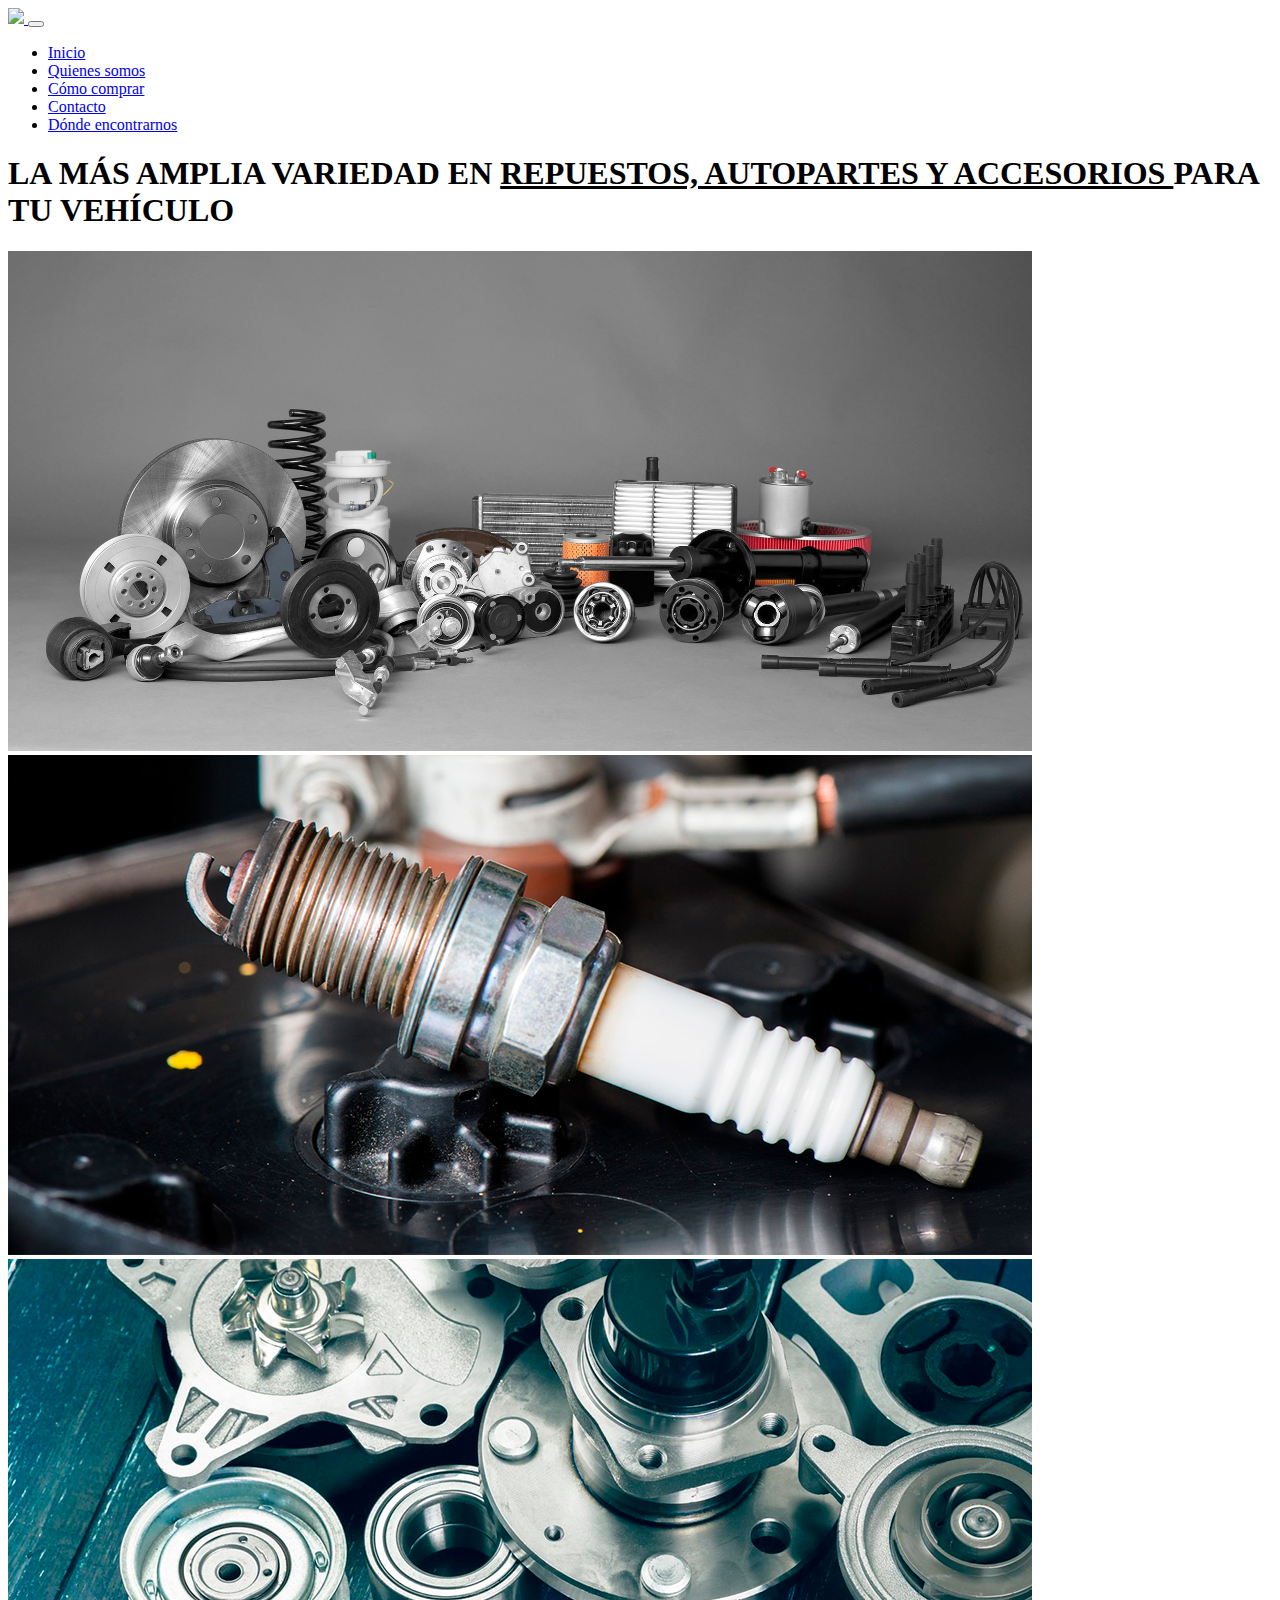
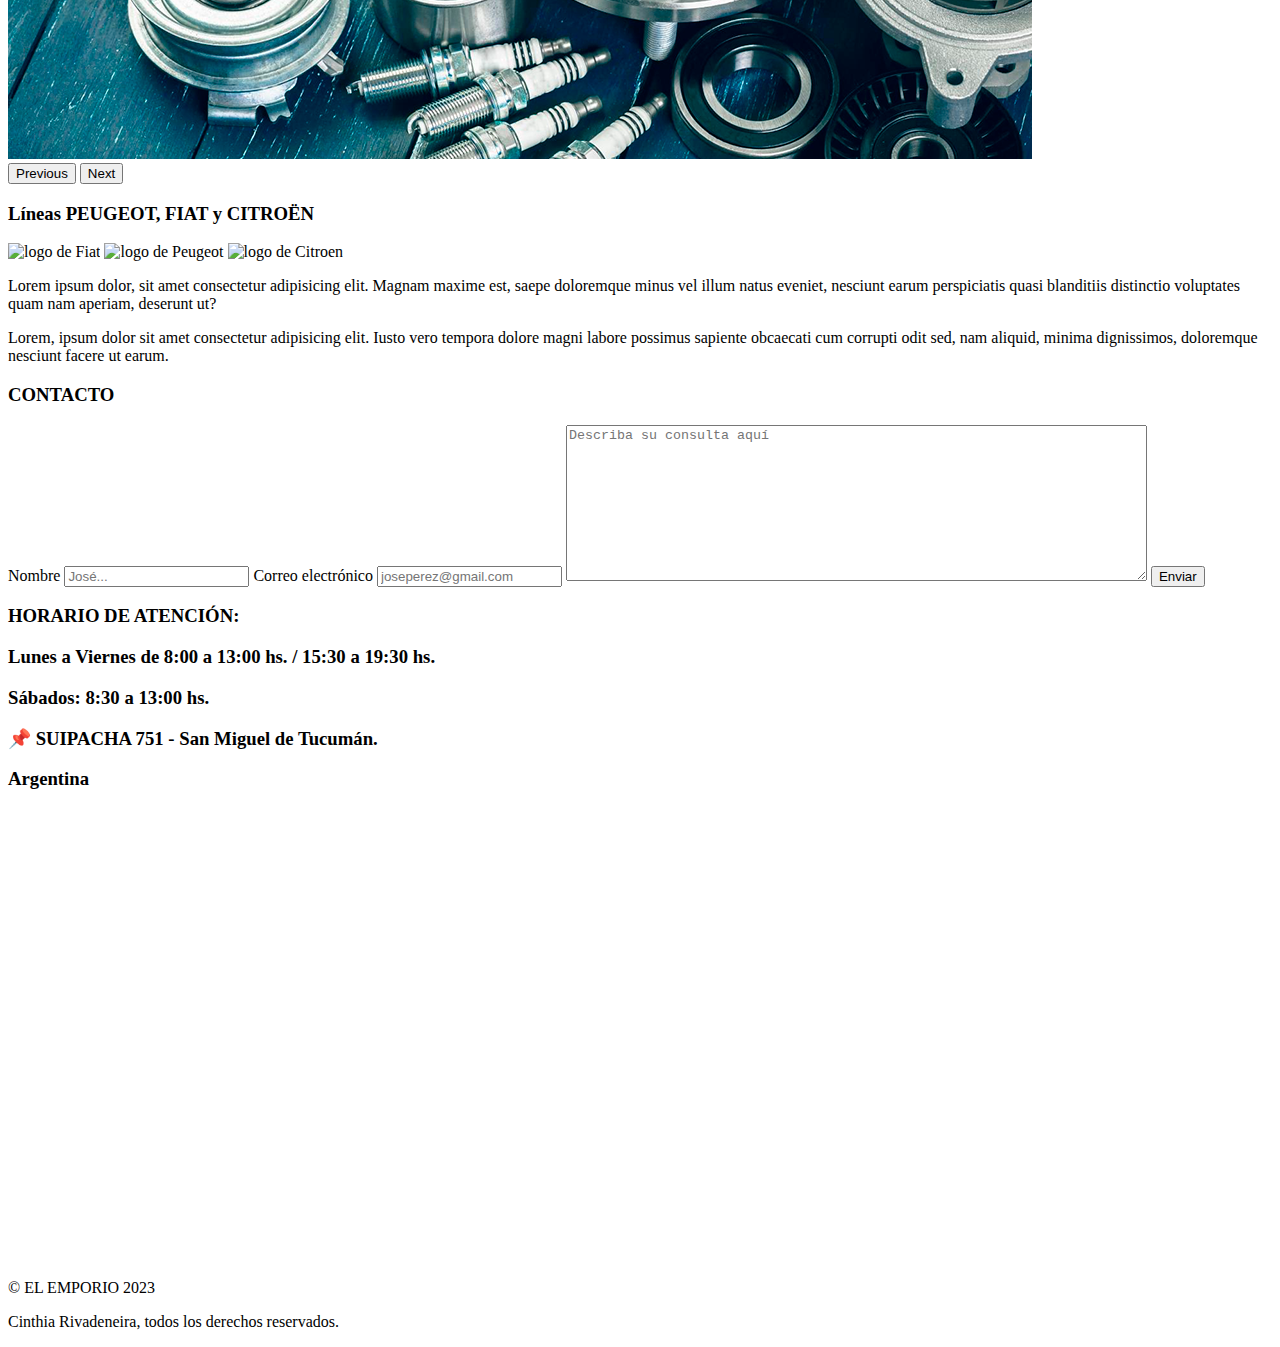
==== index.html @ 5044930b "renombro las rutas de las imágenes y agrego descripciones de las mismas" ====
<!DOCTYPE html>
<html lang="en">

<head>
  <meta charset="UTF-8">
  <meta name="viewport" content="width=device-width, initial-scale=1.0">
  <link href="https://cdn.jsdelivr.net/npm/bootstrap@5.3.2/dist/css/bootstrap.min.css" rel="stylesheet"
    integrity="sha384-T3c6CoIi6uLrA9TneNEoa7RxnatzjcDSCmG1MXxSR1GAsXEV/Dwwykc2MPK8M2HN" crossorigin="anonymous">
  <link rel="styleshet" href="./styles/reset.css">
  <link rel="stylesheet" href="./styles/style.css">
  <link rel="stylesheet" href="https://cdnjs.cloudflare.com/ajax/libs/animate.css/4.1.1/animate.min.css" />


  <title>EL EMPORIO</title>
</head>
<header>
  <!--comienza navbar-->
  <nav class="navbar navbar-expand-lg bg-body-tertiary" id="menu">
    <div class="container-fluid">
      <a class="navbar-brand" href="#">
        <img src="./media/logo/vert blanco.png" class="logo">
      </a>
      <button class="navbar-toggler" type="button" data-bs-toggle="collapse" data-bs-target="#navbarSupportedContent"
        aria-controls="navbarSupportedContent" aria-expanded="false" aria-label="Toggle navigation">
        <span class="navbar-toggler-icon"></span>
      </button>
      <div class="collapse navbar-collapse" id="navbarSupportedContent">
        <ul class="navbar-nav me-auto mb-2 mb-lg-0">
          <li class="nav-item">
            <a class="nav-link active" id="inicio" aria-current="page" href="#">Inicio</a>
          </li>
          <li class="nav-item">
            <a class="nav-link" id="yellow" href="#">Quienes somos</a>
          </li>
          <li class="nav-item">
            <a class="nav-link" id="yellow" href="#">Cómo comprar</a>
          </li>
          <li class="nav-item">
            <a class="nav-link" id="yellow" href="#">Contacto</a>
          </li>
          <li class="nav-item">
            <a class="nav-link" id="yellow" href="#">Dónde encontrarnos</a>
          </li>
          </form>
      </div>
    </div>
  </nav>
  <!--finaliza navbar-->
</header>






<main>
  <h1> LA MÁS AMPLIA VARIEDAD EN <span class="spanintro"> <u>REPUESTOS, AUTOPARTES Y ACCESORIOS </u> </span> PARA TU
    VEHÍCULO</h1>
  <!--comienza carousel-->
  <div id="carouselExampleFade" class="carousel slide carousel-fade">
    <div class="carousel-inner">
      <div class="carousel-item active">
        <img src="./media/img/7.jpg" class="d-block w-100" alt="imagen de conjunto de repuestos">
      </div>
      <div class="carousel-item">
        <img src="./media/img/11.jpg.png" class="d-block w-100" alt="imagen de bujía">
      </div>
      <div class="carousel-item">
        <img src="./media/img/1.jpg.png" class="d-block w-100" alt="imagen de conjunto de repuestos">
      </div>
    </div>
    <button class="carousel-control-prev" type="button" data-bs-target="#carouselExampleFade" data-bs-slide="prev">
      <span class="carousel-control-prev-icon" aria-hidden="true"></span>
      <span class="visually-hidden">Previous</span>
    </button>
    <button class="carousel-control-next" type="button" data-bs-target="#carouselExampleFade" data-bs-slide="next">
      <span class="carousel-control-next-icon" aria-hidden="true"></span>
      <span class="visually-hidden">Next</span>
    </button>
  </div>
  <!--finaliza carousel-->
</main>

<body>
  <section>
    <h3 class="animate__animated animate__slideInRight"> Líneas PEUGEOT, FIAT y CITROËN </h3>
    <article id="lineas" class="animate__animated animate__slideInRight">
      <img src="/media/marcas/fiat.png" alt="logo de Fiat" width="15%">
      <img src="/media/marcas/peugeot.png" alt="logo de Peugeot" width="15%">
      <img src="/media/marcas/citroen.png" class="citroen" alt="logo de Citroen" width="18%">
    </article>
    <article>
      <p>Lorem ipsum dolor, sit amet consectetur adipisicing elit. Magnam maxime est, saepe doloremque minus vel illum
        natus eveniet, nesciunt earum perspiciatis quasi blanditiis distinctio voluptates quam nam aperiam, deserunt ut?
      </p>
      <p>Lorem, ipsum dolor sit amet consectetur adipisicing elit. Iusto vero tempora dolore magni labore possimus
        sapiente obcaecati cum corrupti odit sed, nam aliquid, minima dignissimos, doloremque nesciunt facere ut earum.
      </p>
    </article>
  </section>

  <!--comienza formulario-->

  <section class="contacto">
    <h3>CONTACTO</h3>
    <form action="" method="get" class="form">
      <label for="nombre" class="nombrel"> Nombre </label>
      <input type="text" class="nombrei" name="nombre" placeholder="José..." required>
      <label for="correo" class="correol">Correo electrónico</label>
      <input type="email" class="correoi" name="correo" placeholder="joseperez@gmail.com" required>
      <textarea name="consulta" cols="70" rows="10" placeholder="Describa su consulta aquí"></textarea>
      <input type="submit" value="Enviar" id="botonenv" class="btnenviar">
    </form>
  </section>

  <!--finaliza formulario-->

  <!--comienza ubicación-->
  <section class=lugar>
    <h3> HORARIO DE ATENCIÓN:
      <p class="horario"> Lunes a Viernes de 8:00 a 13:00 hs. / 15:30 a 19:30 hs. </p>
      <p class="horario">Sábados: 8:30 a 13:00 hs.</p>
      <h3> 📌 SUIPACHA 751 - San Miguel de Tucumán. </h3>
      <h3 class="arg"> Argentina </h3>
      <iframe
        src="https://www.google.com/maps/embed?pb=!1m18!1m12!1m3!1d3560.682985231226!2d-65.2168693251583!3d-26.818220989261174!2m3!1f0!2f0!3f0!3m2!1i1024!2i768!4f13.1!3m3!1m2!1s0x94225c3f56e51367%3A0x4e8964316e9c5e3b!2sEl%20Emporio!5e0!3m2!1ses-419!2sar!4v1696555944123!5m2!1ses-419!2sar"
        width="600" height="450" style="border:0;" allowfullscreen="" loading="lazy"
        referrerpolicy="no-referrer-when-downgrade" width="10%" class="mapa"></iframe>
  </section>

  <!--finaliza ubicación-->

  <footer class="copy">
    <p class="copyd"> © EL EMPORIO 2023 </p>
    <p class="copyn"> Cinthia Rivadeneira, todos los derechos reservados.</p>
  </footer>
  <script src="https://cdn.jsdelivr.net/npm/bootstrap@5.3.2/dist/js/bootstrap.bundle.min.js"
    integrity="sha384-C6RzsynM9kWDrMNeT87bh95OGNyZPhcTNXj1NW7RuBCsyN/o0jlpcV8Qyq46cDfL"
    crossorigin="anonymous"></script>
</body>

</html>
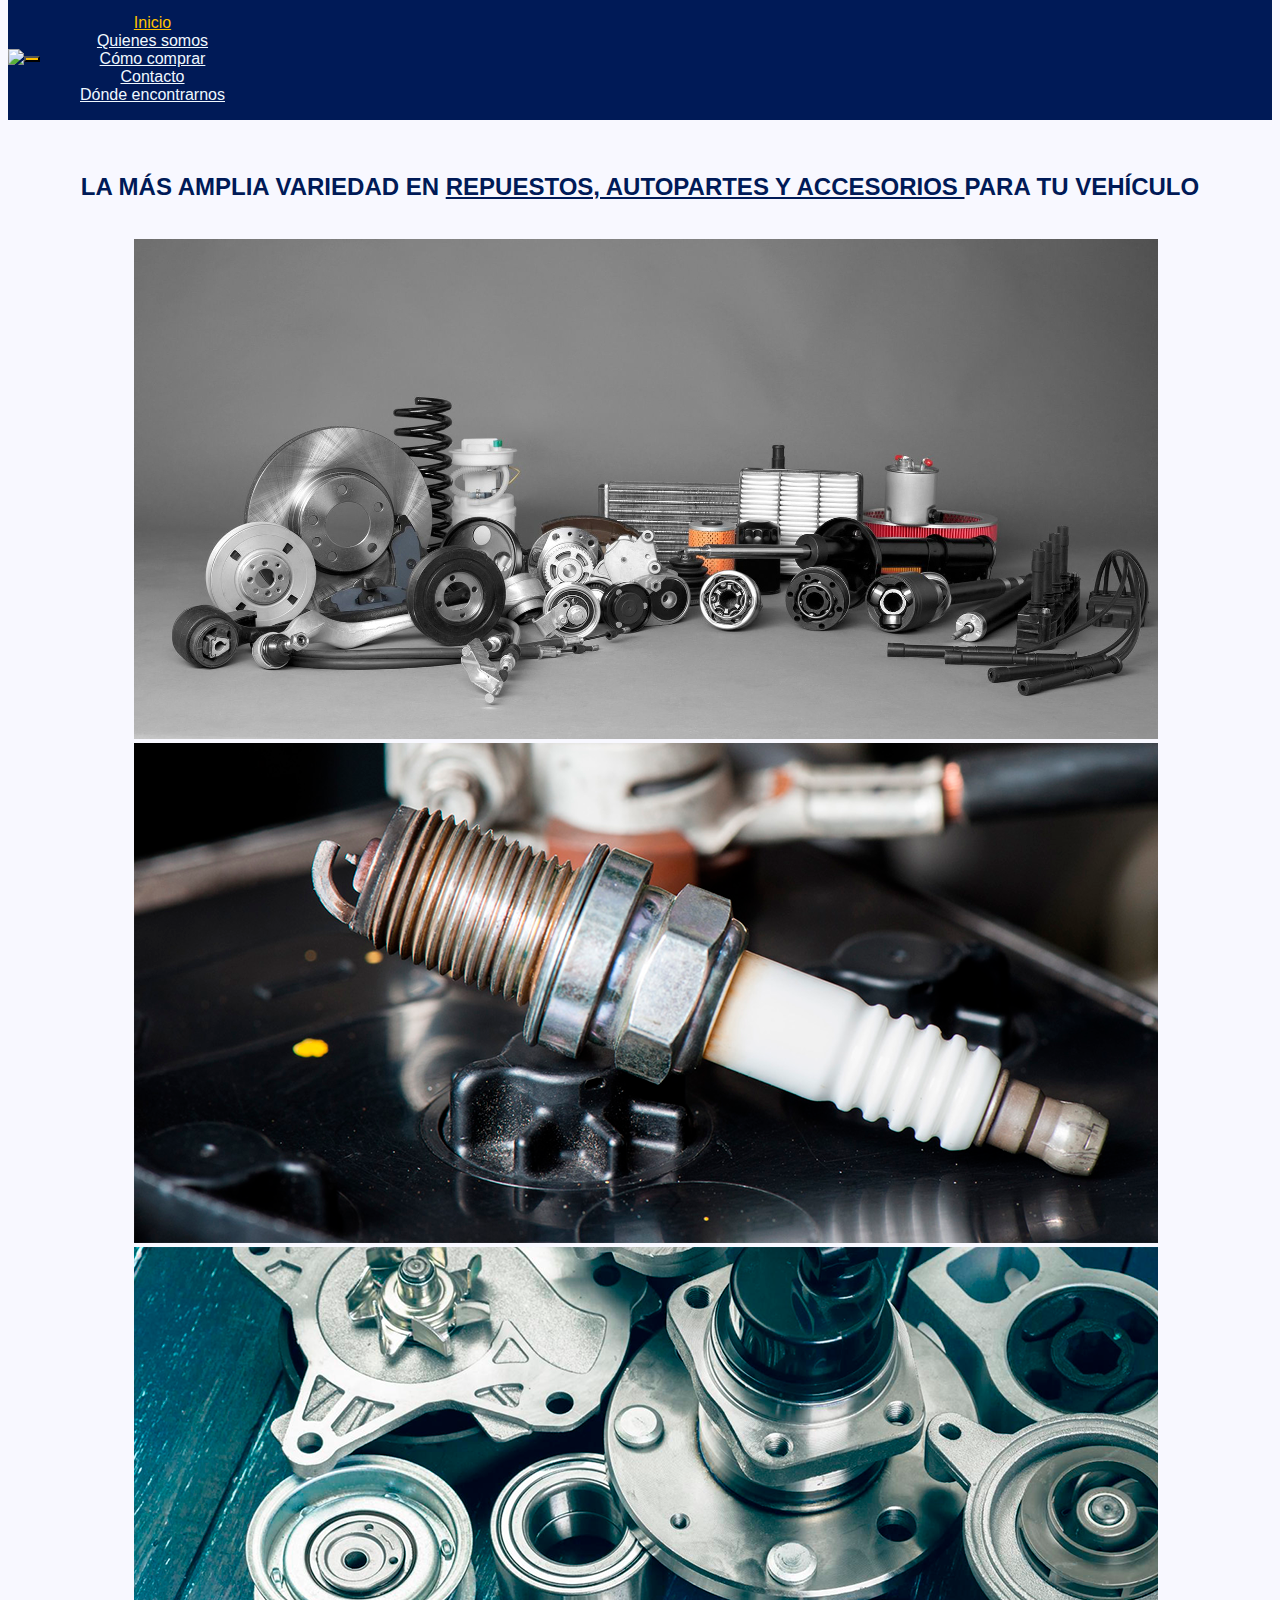
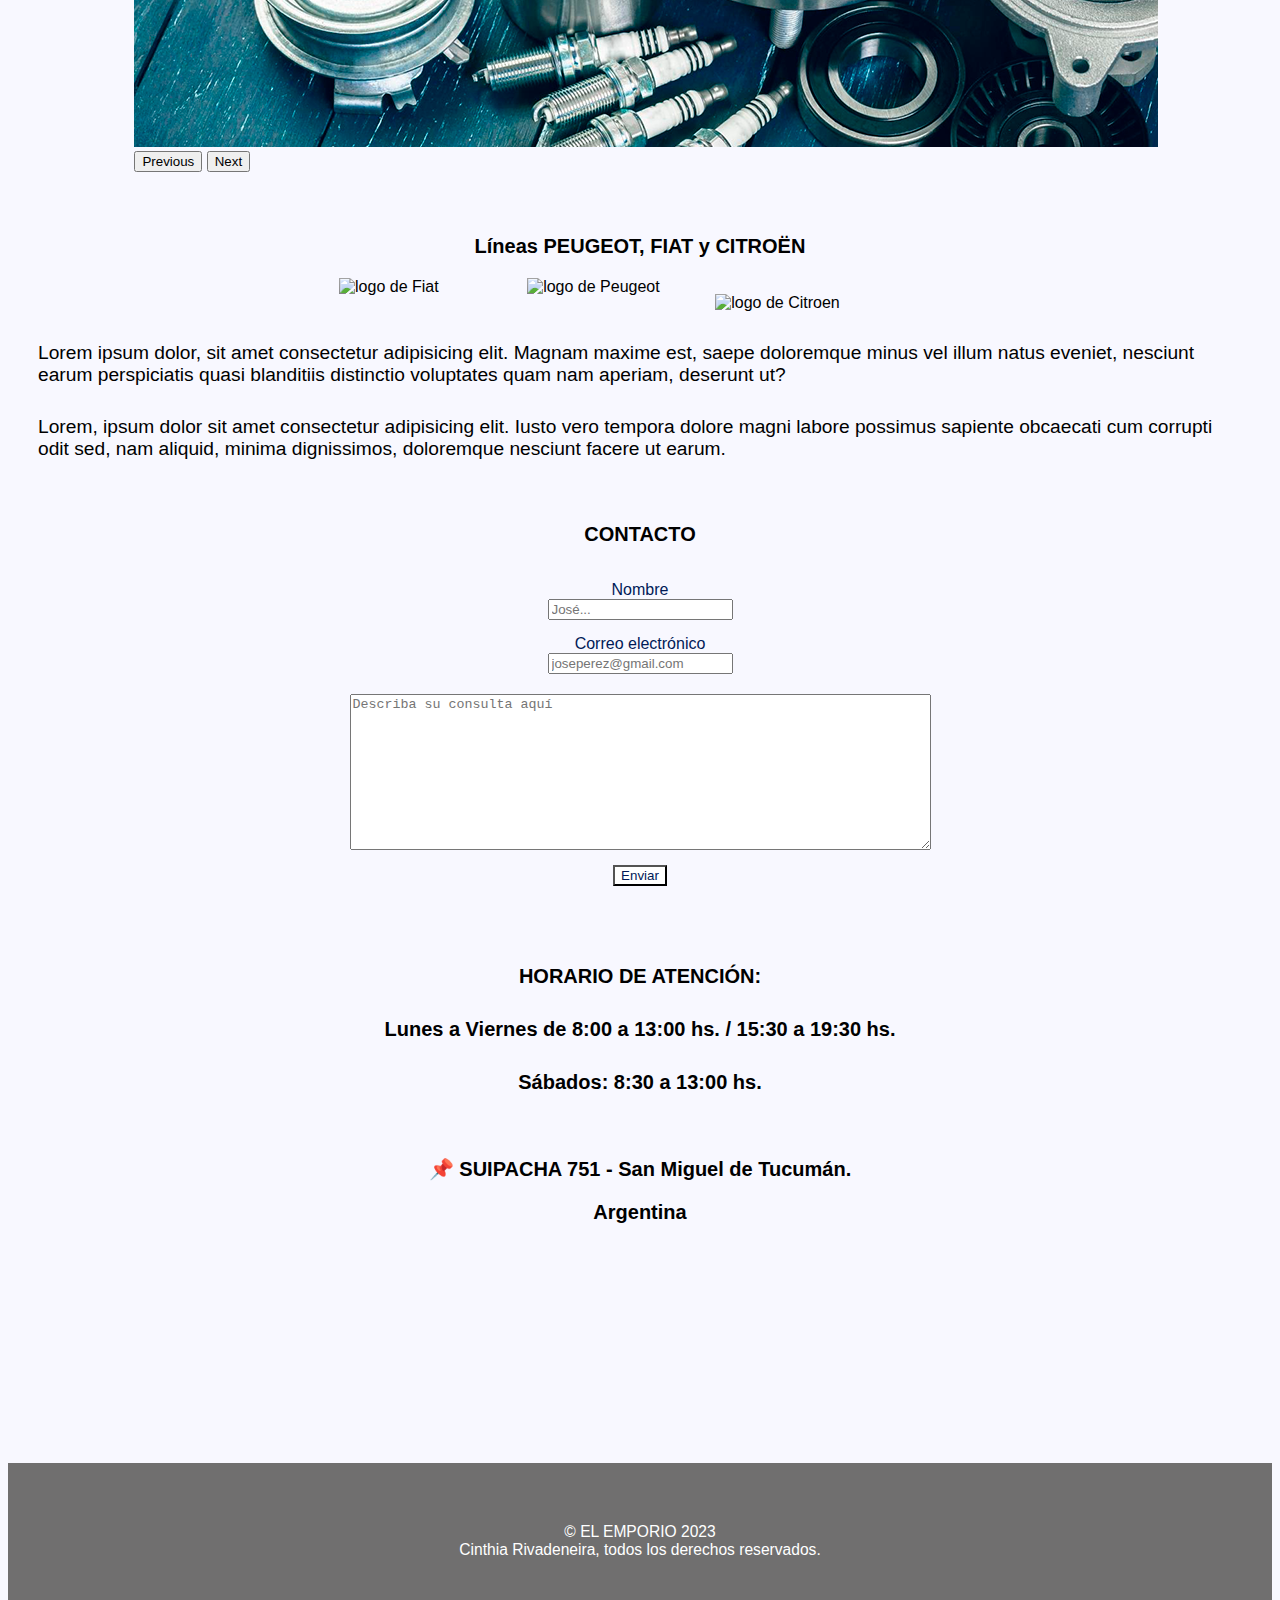
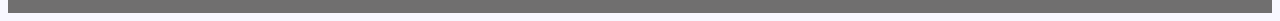
==== commit 9eb8567b: "agrego páginas e indexo menú" ====
--- a/index.html
+++ b/index.html
@@ -9,85 +9,79 @@
   <link rel="styleshet" href="./styles/reset.css">
   <link rel="stylesheet" href="./styles/style.css">
   <link rel="stylesheet" href="https://cdnjs.cloudflare.com/ajax/libs/animate.css/4.1.1/animate.min.css" />
-
+<link rel="icon" type="image/png" href="./media/logo/iconnn.png"> 
 
   <title>EL EMPORIO</title>
 </head>
-<header>
-  <!--comienza navbar-->
-  <nav class="navbar navbar-expand-lg bg-body-tertiary" id="menu">
-    <div class="container-fluid">
-      <a class="navbar-brand" href="#">
-        <img src="./media/logo/vert blanco.png" class="logo">
-      </a>
-      <button class="navbar-toggler" type="button" data-bs-toggle="collapse" data-bs-target="#navbarSupportedContent"
-        aria-controls="navbarSupportedContent" aria-expanded="false" aria-label="Toggle navigation">
-        <span class="navbar-toggler-icon"></span>
-      </button>
-      <div class="collapse navbar-collapse" id="navbarSupportedContent">
-        <ul class="navbar-nav me-auto mb-2 mb-lg-0">
-          <li class="nav-item">
-            <a class="nav-link active" id="inicio" aria-current="page" href="#">Inicio</a>
-          </li>
-          <li class="nav-item">
-            <a class="nav-link" id="yellow" href="#">Quienes somos</a>
-          </li>
-          <li class="nav-item">
-            <a class="nav-link" id="yellow" href="#">Cómo comprar</a>
-          </li>
-          <li class="nav-item">
-            <a class="nav-link" id="yellow" href="#">Contacto</a>
-          </li>
-          <li class="nav-item">
-            <a class="nav-link" id="yellow" href="#">Dónde encontrarnos</a>
-          </li>
-          </form>
-      </div>
-    </div>
-  </nav>
-  <!--finaliza navbar-->
-</header>
-
-
-
-
-
-
-<main>
-  <h1> LA MÁS AMPLIA VARIEDAD EN <span class="spanintro"> <u>REPUESTOS, AUTOPARTES Y ACCESORIOS </u> </span> PARA TU
-    VEHÍCULO</h1>
-  <!--comienza carousel-->
-  <div id="carouselExampleFade" class="carousel slide carousel-fade">
-    <div class="carousel-inner">
-      <div class="carousel-item active">
-        <img src="./media/img/7.jpg" class="d-block w-100" alt="imagen de conjunto de repuestos">
-      </div>
-      <div class="carousel-item">
-        <img src="./media/img/11.jpg.png" class="d-block w-100" alt="imagen de bujía">
-      </div>
-      <div class="carousel-item">
-        <img src="./media/img/1.jpg.png" class="d-block w-100" alt="imagen de conjunto de repuestos">
-      </div>
-    </div>
-    <button class="carousel-control-prev" type="button" data-bs-target="#carouselExampleFade" data-bs-slide="prev">
-      <span class="carousel-control-prev-icon" aria-hidden="true"></span>
-      <span class="visually-hidden">Previous</span>
-    </button>
-    <button class="carousel-control-next" type="button" data-bs-target="#carouselExampleFade" data-bs-slide="next">
-      <span class="carousel-control-next-icon" aria-hidden="true"></span>
-      <span class="visually-hidden">Next</span>
-    </button>
-  </div>
-  <!--finaliza carousel-->
-</main>
 
 <body>
+  <!--comienza navbar-->
+  <header>
+    <nav class="navbar navbar-expand-lg bg-body-tertiary" id="menu">
+      <div class="container-fluid">
+        <a class="navbar-brand" href="./index.html">
+          <img src="./media/logo/vert blanco.png" class="logo">
+        </a>
+        <button class="navbar-toggler" type="button" data-bs-toggle="collapse" data-bs-target="#navbarSupportedContent"
+          aria-controls="navbarSupportedContent" aria-expanded="false" aria-label="Toggle navigation">
+          <span class="navbar-toggler-icon"></span>
+        </button>
+        <div class="collapse navbar-collapse" id="navbarSupportedContent">
+          <ul class="navbar-nav me-auto mb-2 mb-lg-0">
+            <li class="nav-item">
+              <a class="nav-link active" id="inicio" aria-current="page" href="./index.html">Inicio</a>
+            </li>
+            <li class="nav-item">
+              <a class="nav-link" id="yellow" href="./pages/quienesSomos.html" target="_blank">Quienes somos</a>
+            </li>
+            <li class="nav-item">
+              <a class="nav-link" id="yellow" href="./pages/comoComprar.html" target="_blank" >Cómo comprar</a>
+            </li>
+            <li class="nav-item">
+              <a class="nav-link" id="yellow" href="./pages/contacto.html" target="_blank" >Contacto</a>
+            </li>
+            <li class="nav-item">
+              <a class="nav-link" id="yellow" href="./pages/dondeEncontrarnos.html" target="_blank">Dónde encontrarnos</a>
+            </li>
+            </form>
+        </div>
+      </div>
+    </nav>
+  </header>
+  <!--finaliza navbar-->
+  <main>
+    <h1> LA MÁS AMPLIA VARIEDAD EN <span class="spanintro"> <u>REPUESTOS, AUTOPARTES Y ACCESORIOS </u> </span> PARA TU
+      VEHÍCULO</h1>
+    <!--comienza carousel-->
+    <div id="carouselExampleFade" class="carousel slide carousel-fade">
+      <div class="carousel-inner">
+        <div class="carousel-item active">
+          <img src="./media/img/7.jpg" class="d-block w-100" alt="imagen de conjunto de repuestos">
+        </div>
+        <div class="carousel-item">
+          <img src="./media/img/11.jpg.png" class="d-block w-100" alt="imagen de bujía">
+        </div>
+        <div class="carousel-item">
+          <img src="./media/img/1.jpg.png" class="d-block w-100" alt="imagen de conjunto de repuestos">
+        </div>
+      </div>
+      <button class="carousel-control-prev" type="button" data-bs-target="#carouselExampleFade" data-bs-slide="prev">
+        <span class="carousel-control-prev-icon" aria-hidden="true"></span>
+        <span class="visually-hidden">Previous</span>
+      </button>
+      <button class="carousel-control-next" type="button" data-bs-target="#carouselExampleFade" data-bs-slide="next">
+        <span class="carousel-control-next-icon" aria-hidden="true"></span>
+        <span class="visually-hidden">Next</span>
+      </button>
+    </div>
+    <!--finaliza carousel-->
+  </main>
   <section>
     <h3 class="animate__animated animate__slideInRight"> Líneas PEUGEOT, FIAT y CITROËN </h3>
     <article id="lineas" class="animate__animated animate__slideInRight">
-      <img src="/media/marcas/fiat.png" alt="logo de Fiat" width="15%">
-      <img src="/media/marcas/peugeot.png" alt="logo de Peugeot" width="15%">
-      <img src="/media/marcas/citroen.png" class="citroen" alt="logo de Citroen" width="18%">
+      <img src="./media/marcas/fiat.png" alt="logo de Fiat" width="15%">
+      <img src="./media/marcas/peugeot.png" alt="logo de Peugeot" width="15%">
+      <img src="./media/marcas/citroen.png" class="citroen" alt="logo de Citroen" width="18%">
     </article>
     <article>
       <p>Lorem ipsum dolor, sit amet consectetur adipisicing elit. Magnam maxime est, saepe doloremque minus vel illum
@@ -98,9 +92,7 @@
       </p>
     </article>
   </section>
-
   <!--comienza formulario-->
-
   <section class="contacto">
     <h3>CONTACTO</h3>
     <form action="" method="get" class="form">
@@ -112,9 +104,7 @@
       <input type="submit" value="Enviar" id="botonenv" class="btnenviar">
     </form>
   </section>
-
   <!--finaliza formulario-->
-
   <!--comienza ubicación-->
   <section class=lugar>
     <h3> HORARIO DE ATENCIÓN:
@@ -127,9 +117,7 @@
         width="600" height="450" style="border:0;" allowfullscreen="" loading="lazy"
         referrerpolicy="no-referrer-when-downgrade" width="10%" class="mapa"></iframe>
   </section>
-
   <!--finaliza ubicación-->
-
   <footer class="copy">
     <p class="copyd"> © EL EMPORIO 2023 </p>
     <p class="copyn"> Cinthia Rivadeneira, todos los derechos reservados.</p>
--- a/styles/style.css
+++ b/styles/style.css
@@ -0,0 +1,221 @@
+html {
+	font-family: 'Trebuchet MS', 'Lucida Sans Unicode', 'Lucida Grande', 'Lucida Sans', Arial, sans-serif;
+}
+
+body{
+	background-color: ghostwhite;
+}
+
+.container-fluid {
+	background-color: #001A57;
+	margin-top: -10px;
+	margin-bottom: -10px;
+	display: flex;
+	align-items: center;
+}
+
+.container-fluid .nav-item {
+	display: flex;
+	align-items: center;
+	justify-content: center;
+	margin-right: 80px;
+}
+
+.logo {
+	width: 30%;
+}
+
+#inicio {
+	color: #FFC100;
+}
+
+#yellow {
+	color: aliceblue;
+}
+
+#yellow:hover {
+	color: #FFC100
+}
+
+.navbar-toggler {
+	background-color: #FFC100;
+}
+
+/****************************************************** finaliza navbar*/
+
+/****************************************************** comienza carousel*/
+
+#carouselExampleFade {
+	width: 80%;
+	margin: auto;
+	margin-top: 15px;
+}
+
+/****************************************************** finaliza carousel*/
+
+
+h1 {
+	margin-top: 5%;
+	margin-bottom: 3%;
+	font-size: x-large;
+	color: #001A57;
+	align-items: center;
+	text-align: center;
+}
+
+
+.spanintro {
+	font-weight: bolder;
+}
+
+
+/****************************************************** comienza sesión líneas*/
+
+h3 {
+	font-size: 20px;
+	margin-top: 5%;
+	text-align: center;
+
+}
+
+#lineas {
+	margin: 5px;
+	display: flex;
+	flex-direction: row;
+	justify-content: center;
+}
+
+.citroen {
+	margin-top: 16px;
+}
+
+p {
+	font-size: 120%;
+	margin: 30px;
+}
+
+
+/****************************************************** finaliza sesión líneas*/
+
+/****************************************************** comienza sesión formulario*/
+form {
+	margin: 5px 20%;
+	display: flex;
+	flex-direction: column;
+	padding: 15px;
+	align-items: center;
+}
+
+.nombrel .nombrei {
+	margin: auto;
+	align-items: center;
+
+}
+
+.correol {
+	margin-top: 15px;
+}
+
+textarea {
+	margin-top: 20px;
+}
+
+
+label {
+	color: #001A57;
+}
+
+.btnenviar {
+	background-color: #ffffff;
+	color: #001A57;
+	margin-top: 15px;
+}
+
+.btnenviar:hover {
+	background-color: #FFC100;
+	color: #001A57;
+}
+
+
+/****************************************************** finaliza sesión de contacto */
+
+/****************************************************** inicia horario y mapa */
+.horario {
+	font-size: 100%;
+}
+
+.arg {
+	margin-top: auto;
+}
+
+.mapa {
+	height: 150px;
+	margin-left: 29%;
+	margin-top: 15px;
+}
+
+
+/****************************************************** finaliza horario y mapa */
+
+/****************************************************** inicia footer */
+.copy {
+	background-color: #706f6f;
+	color: #fff;
+	width: 100%;
+	height: 150px;
+	display: flex;
+	flex-direction: column;
+	align-items: center;
+	margin-top: 50px;
+	font-size: small;
+}
+
+.copyd {
+	margin-top: 60px;
+}
+
+.copyn {
+	margin-top: -30px;
+}
+
+/****************************************************** finaliza footer*/
+
+
+
+/****************************************************** inicia media queries */
+
+@media screen and (max-width: 991px) {
+	.container-fluid {
+		display: flex;
+		flex-direction: row;
+		align-items: -165px;
+	}
+
+	.logo {
+		content: url('../media/logo/horiz\ blanco.png');
+		width: 100%;
+		height: 80px;
+	}
+
+	textarea {
+		height: 150px;
+		width: 400px;
+	}
+
+	.mapa {
+		height: 150px;
+		width: 400px;
+		margin: 100px;
+	}
+
+}
+
+
+@media screen and (max-width: 500px) {
+	.mapa {
+		height: 150px;
+		width: 400px;
+		margin: auto;
+	}
+
+}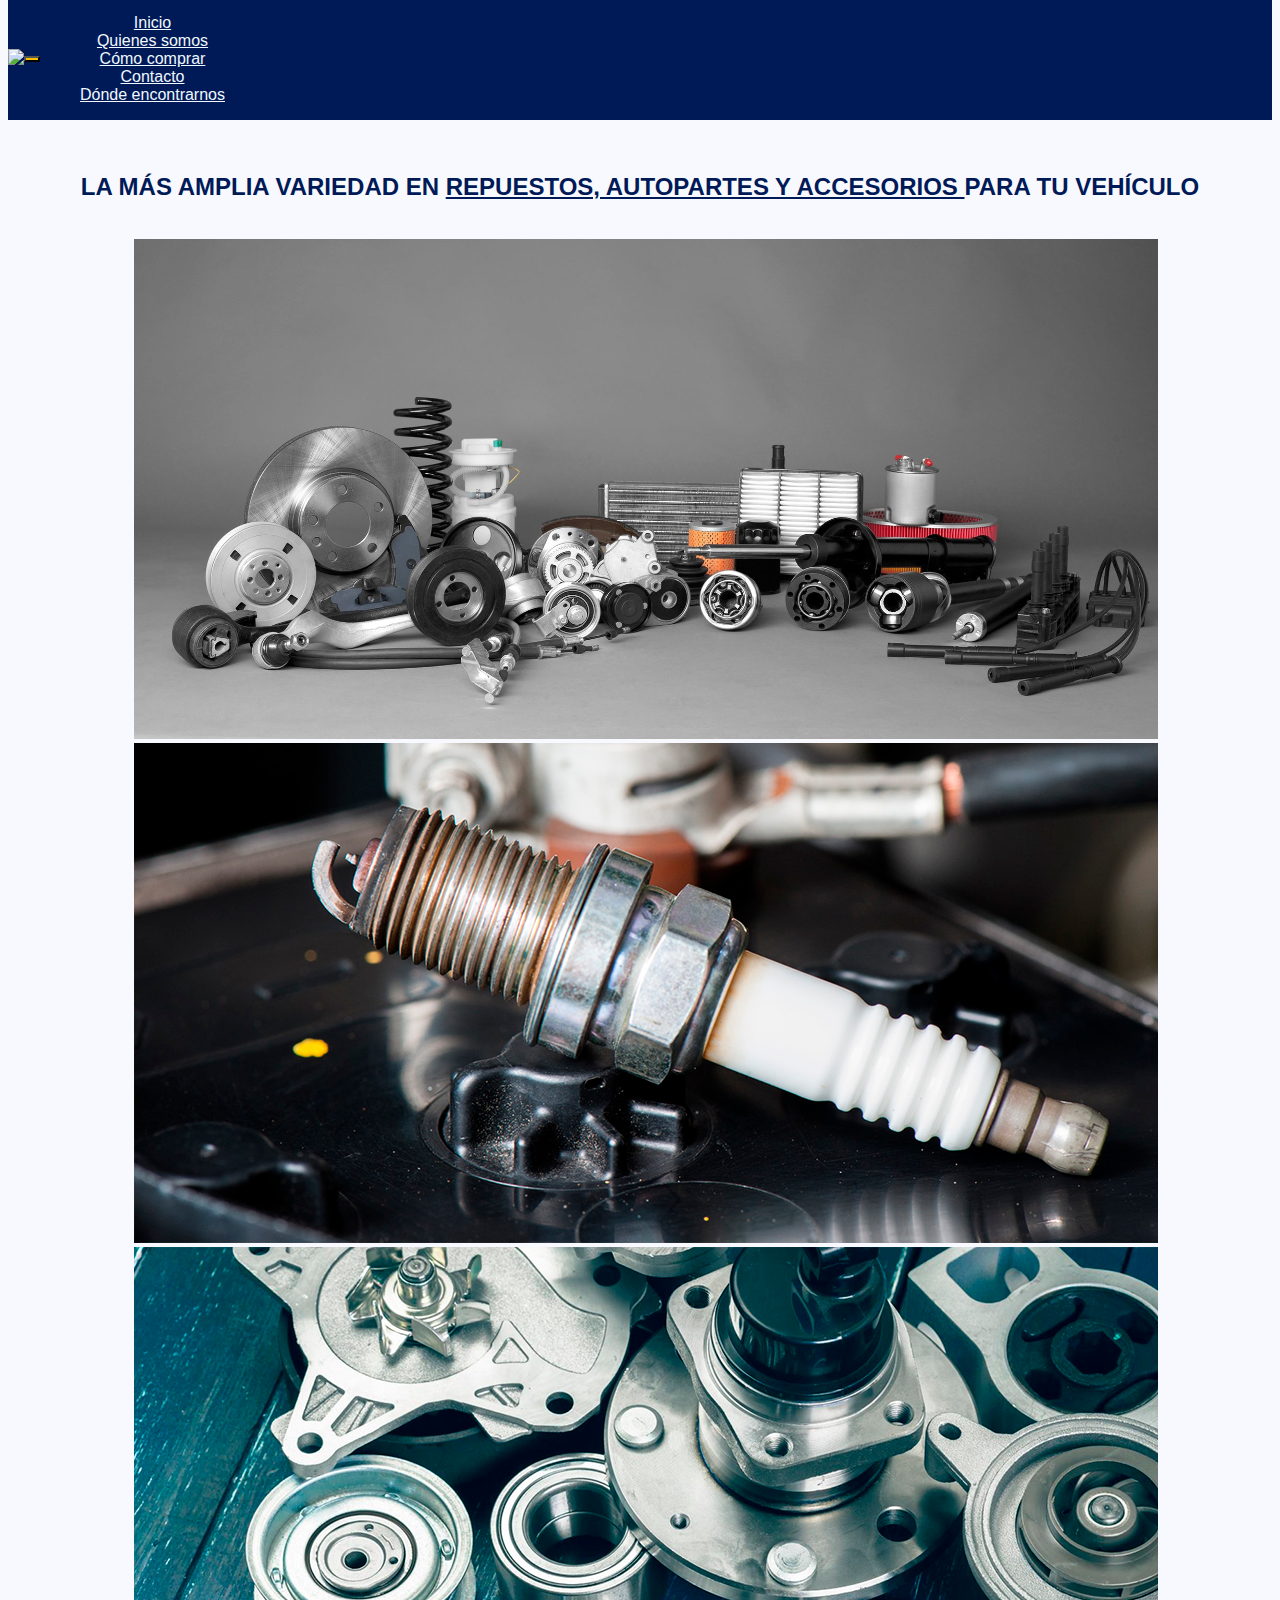
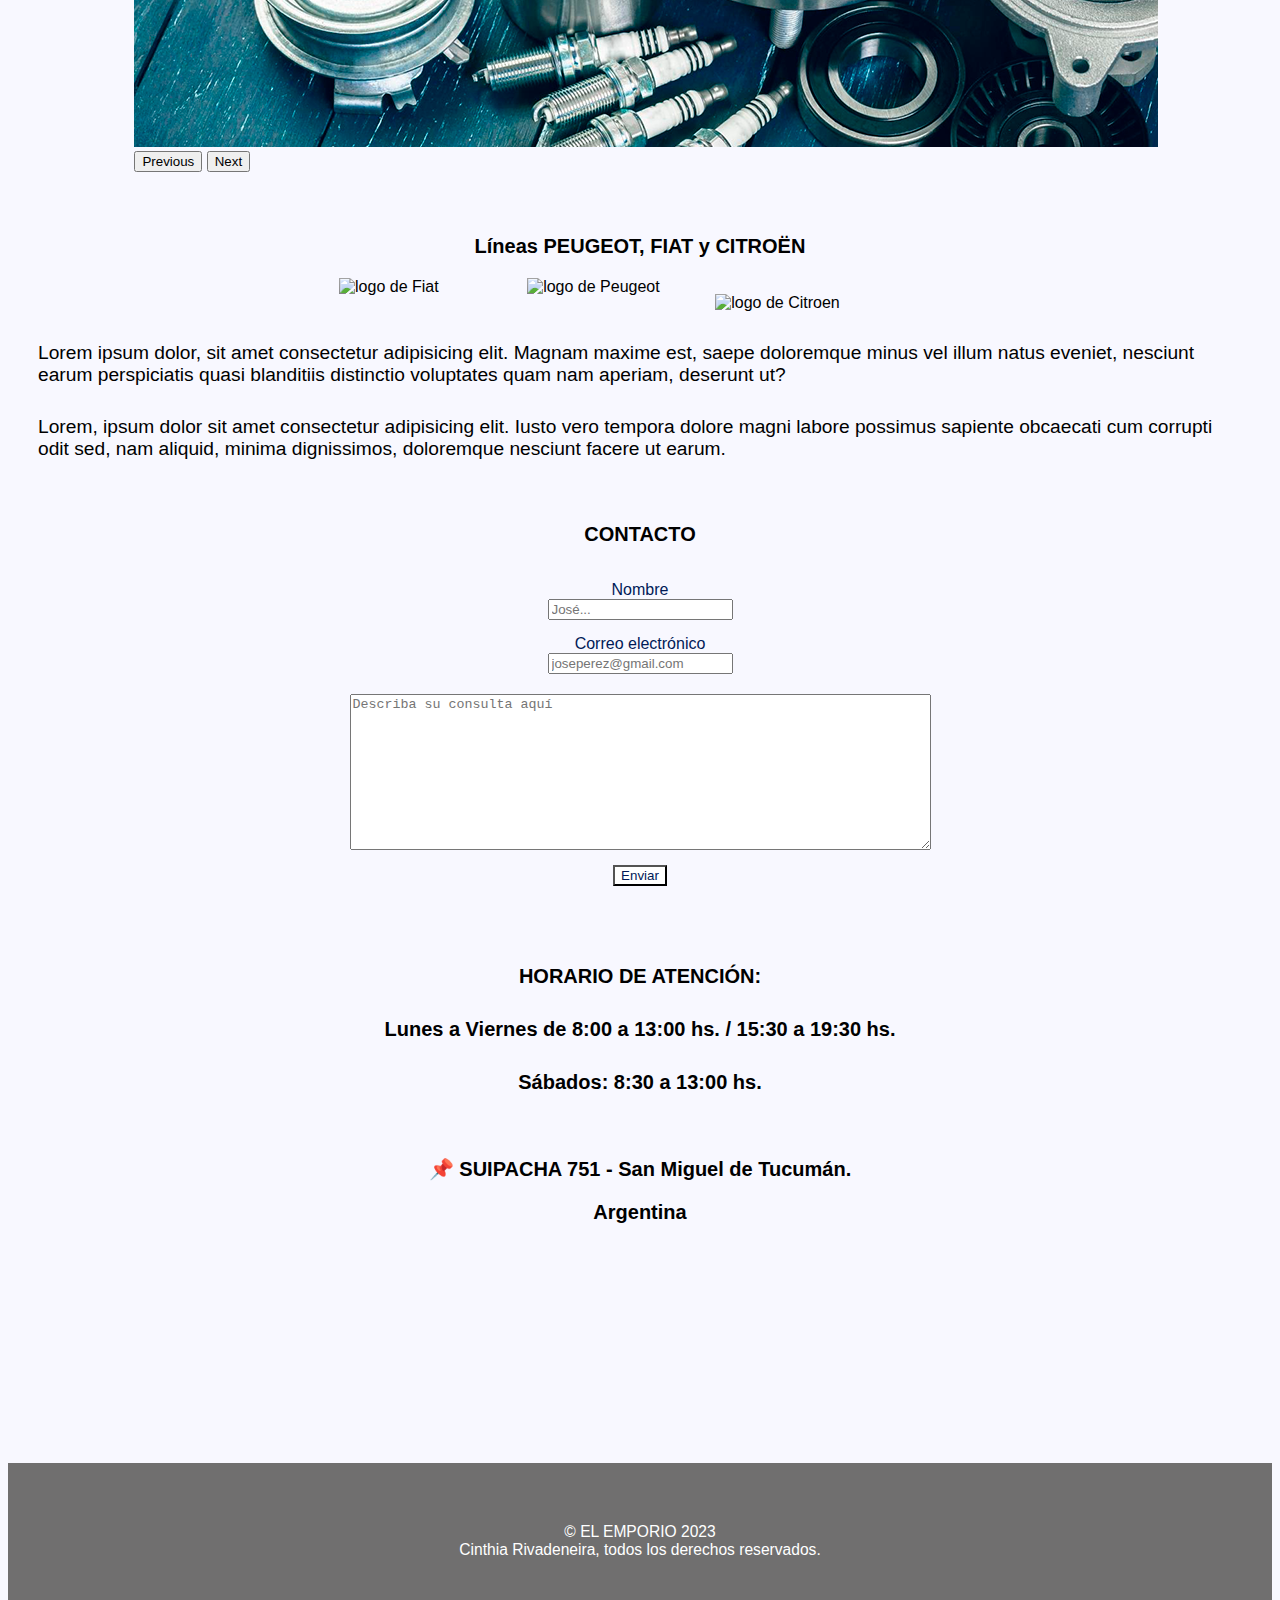
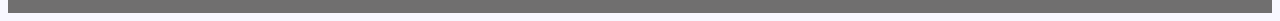
==== commit ae5a9aac: "corrijo estilo del menu" ====
--- a/index.html
+++ b/index.html
@@ -29,19 +29,19 @@
         <div class="collapse navbar-collapse" id="navbarSupportedContent">
           <ul class="navbar-nav me-auto mb-2 mb-lg-0">
             <li class="nav-item">
-              <a class="nav-link active" id="inicio" aria-current="page" href="./index.html">Inicio</a>
+              <a class="nav-link active" id="yellow" href="./index.html">Inicio</a>
             </li>
             <li class="nav-item">
-              <a class="nav-link" id="yellow" href="./pages/quienesSomos.html" target="_blank">Quienes somos</a>
+              <a class="nav-link active" id="yellow" href="./pages/quienesSomos.html" target="_blank">Quienes somos</a>
             </li>
             <li class="nav-item">
-              <a class="nav-link" id="yellow" href="./pages/comoComprar.html" target="_blank" >Cómo comprar</a>
+              <a class="nav-link active" id="yellow" href="./pages/comoComprar.html" target="_blank" >Cómo comprar</a>
             </li>
             <li class="nav-item">
-              <a class="nav-link" id="yellow" href="./pages/contacto.html" target="_blank" >Contacto</a>
+              <a class="nav-link active" id="yellow" href="./pages/contacto.html" target="_blank" >Contacto</a>
             </li>
             <li class="nav-item">
-              <a class="nav-link" id="yellow" href="./pages/dondeEncontrarnos.html" target="_blank">Dónde encontrarnos</a>
+              <a class="nav-link active" id="yellow" href="./pages/dondeEncontrarnos.html" target="_blank">Dónde encontrarnos</a>
             </li>
             </form>
         </div>
--- a/styles/style.css
+++ b/styles/style.css
@@ -26,7 +26,7 @@
 }
 
 #inicio {
-	color: #FFC100;
+	color: aliceblue;
 }
 
 #yellow {
@@ -40,6 +40,7 @@
 .navbar-toggler {
 	background-color: #FFC100;
 }
+
 
 /****************************************************** finaliza navbar*/
 
